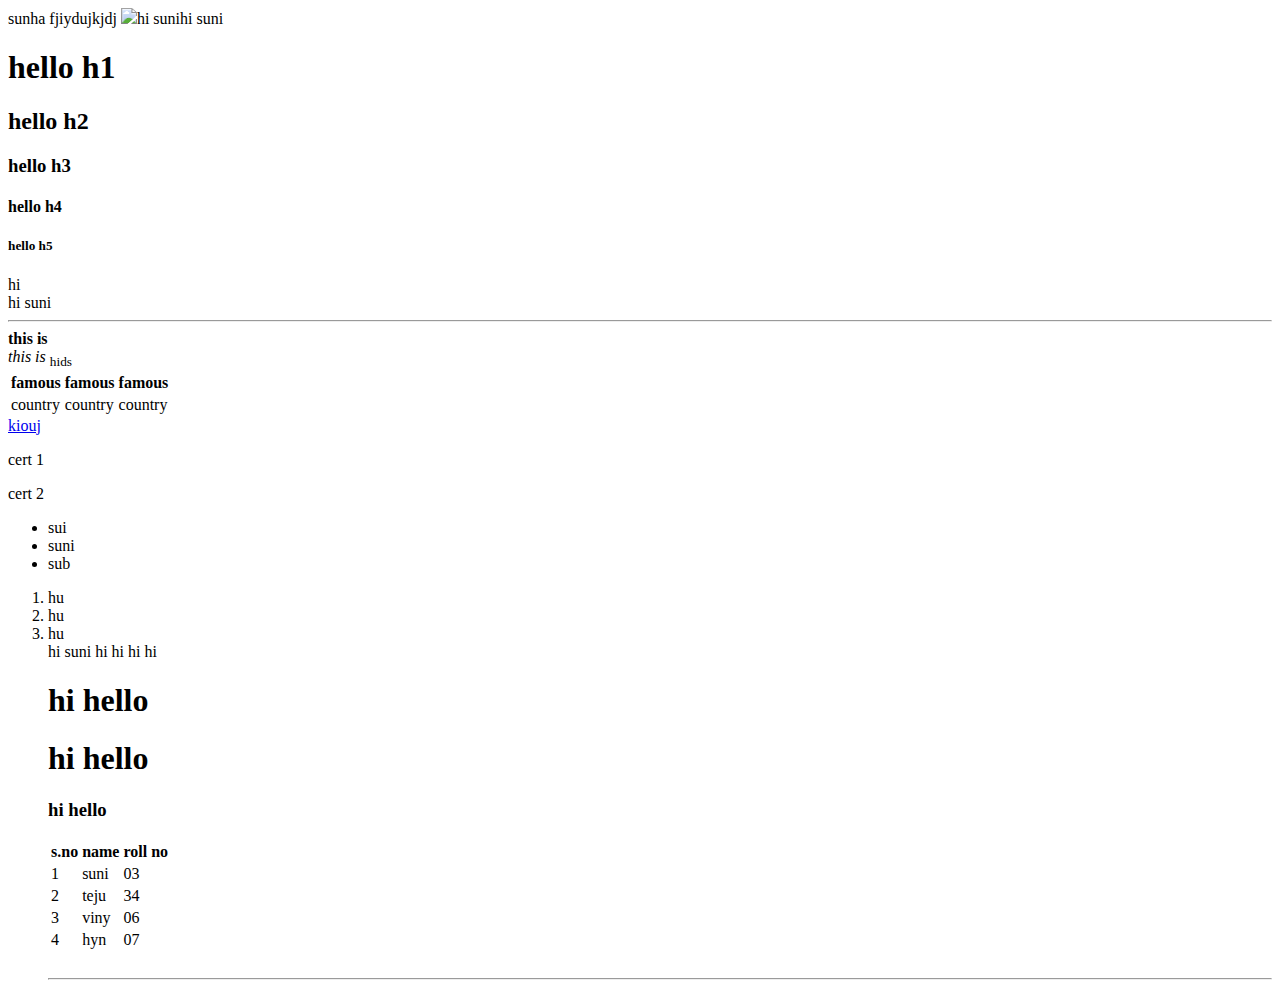
==== index.html @ e41479e4 "my third commit" ====
<!DOCTYPE html>
<html>
<head>
	<title>PRACTICE</title>
</head>
<body>
<div>
sunha fjiydujkjdj
<img src="https://images.pexels.com/photos/1875480/pexels-photo-1875480.jpeg?auto=compress&cs=tinysrgb&dpr=1&w=500"><span>hi suni</span><span>hi suni</span>
</div>
<h1>hello h1</h1>
<h2>hello h2</h2>
<h3>hello h3</h3>
<h4>hello h4</h4>
<h5>hello h5</h5>
<span>hi</span><br>
<span>hi suni</span><hr>
<b>this is</b><br>
<i>this is</i>
<sub>hids</sub>
<table>
	<tr>
		<th>famous</th><th>famous</th><th>famous</th>

		</tr>
<td>country</td><td>country</td><td>country</td>

	</tr>
</table>
<a href="https://images.pexels.com/photos/788200/pexels-photo-788200.jpeg?auto=compress&cs=tinysrgb&dpr=1&w=500" target="blank">kiouj</a>
<p>cert 1</p>
<p>cert 2</p>
<ul>
	<li>sui</li>
	<li>suni</li>

	<li>sub</li>
</ul>
<ol>
	<li>hu</li>
	<li>hu</li>
	<li>hu</li>
<span>hi suni</span>
<span>hi </span>
<span>hi hi hi</span>
<h1>hi hello </h1>
<h1>hi hello</h1>
<h3>hi hello</h3>
<table>
	<tr>
		<th>s.no</th>
		<th>name</th>
		<th>roll no</th>

	</tr>
	<tr>
		<td>1</td>
		<td>suni</td>
		<td>03</td>
	</tr>
	<tr>
		<td>2</td>
		<td>teju</td>
		<td>34</td>
	</tr>
	<tr>
		<td>3</td>
		<td>viny</td>
		<td>06</td>
	</tr>
	<tr>
		<td>4</td>
		<td>hyn</td>
		<td>07</td>
	</tr>
</table>
<img src="">
<br>
<hr>
</body>
</html>
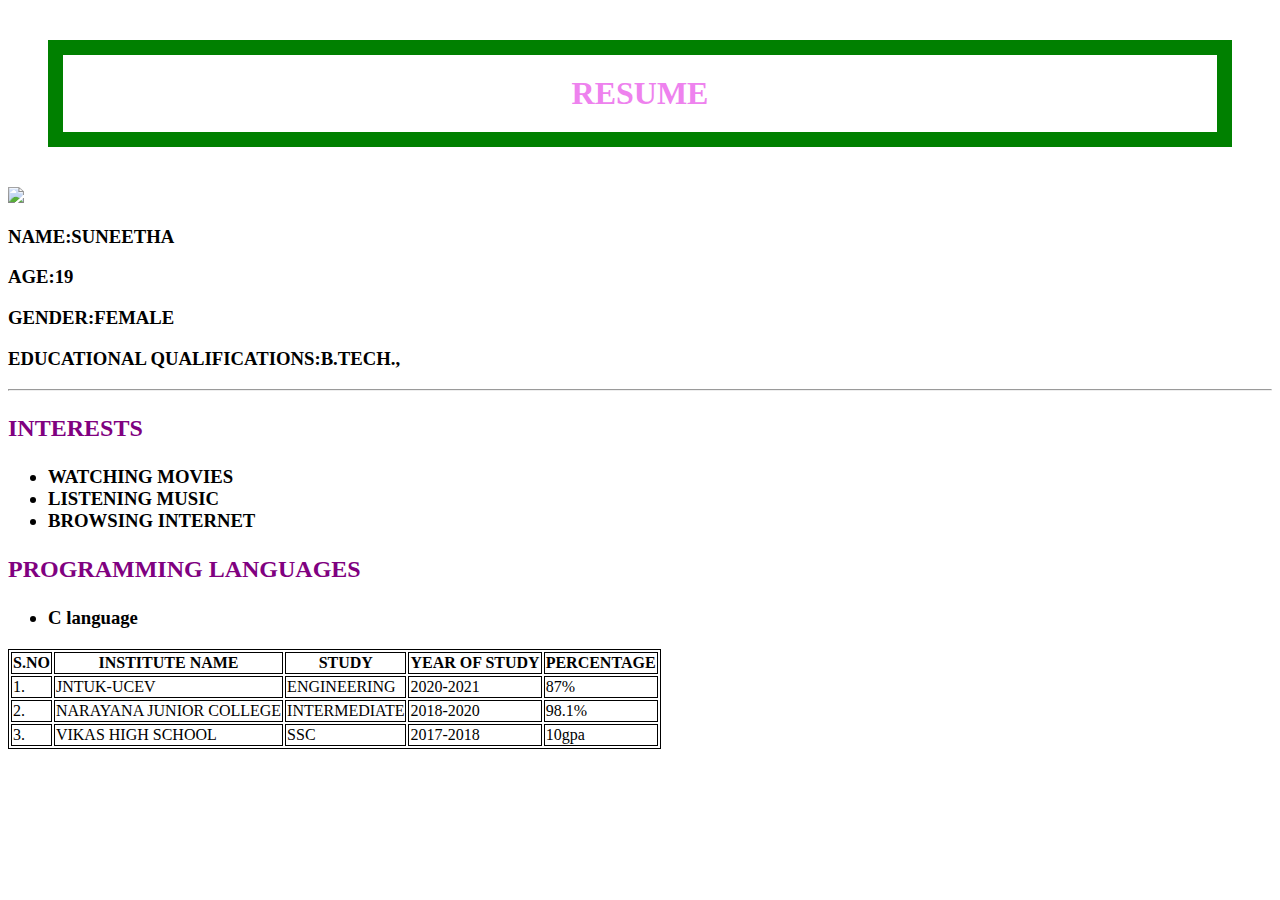
==== commit 1066cffa: "Add files via upload" ====
--- a/index.html
+++ b/index.html
@@ -1,81 +1,94 @@
-<!DOCTYPE html>
-<html>
-<head>
-	<title>PRACTICE</title>
-</head>
-<body>
-<div>
-sunha fjiydujkjdj
-<img src="https://images.pexels.com/photos/1875480/pexels-photo-1875480.jpeg?auto=compress&cs=tinysrgb&dpr=1&w=500"><span>hi suni</span><span>hi suni</span>
-</div>
-<h1>hello h1</h1>
-<h2>hello h2</h2>
-<h3>hello h3</h3>
-<h4>hello h4</h4>
-<h5>hello h5</h5>
-<span>hi</span><br>
-<span>hi suni</span><hr>
-<b>this is</b><br>
-<i>this is</i>
-<sub>hids</sub>
-<table>
-	<tr>
-		<th>famous</th><th>famous</th><th>famous</th>
-
-		</tr>
-<td>country</td><td>country</td><td>country</td>
-
-	</tr>
-</table>
-<a href="https://images.pexels.com/photos/788200/pexels-photo-788200.jpeg?auto=compress&cs=tinysrgb&dpr=1&w=500" target="blank">kiouj</a>
-<p>cert 1</p>
-<p>cert 2</p>
-<ul>
-	<li>sui</li>
-	<li>suni</li>
-
-	<li>sub</li>
-</ul>
-<ol>
-	<li>hu</li>
-	<li>hu</li>
-	<li>hu</li>
-<span>hi suni</span>
-<span>hi </span>
-<span>hi hi hi</span>
-<h1>hi hello </h1>
-<h1>hi hello</h1>
-<h3>hi hello</h3>
-<table>
-	<tr>
-		<th>s.no</th>
-		<th>name</th>
-		<th>roll no</th>
-
-	</tr>
-	<tr>
-		<td>1</td>
-		<td>suni</td>
-		<td>03</td>
-	</tr>
-	<tr>
-		<td>2</td>
-		<td>teju</td>
-		<td>34</td>
-	</tr>
-	<tr>
-		<td>3</td>
-		<td>viny</td>
-		<td>06</td>
-	</tr>
-	<tr>
-		<td>4</td>
-		<td>hyn</td>
-		<td>07</td>
-	</tr>
-</table>
-<img src="">
-<br>
-<hr>
-</body>
+<!DOCTYPE html>
+<html>
+<head>
+	<title>RESUME</title>
+
+</head>
+<style>
+	table,th,td{
+		border: 1px solid black;
+	}
+	h2{
+		color: purple;
+	}
+	h1{
+		text-align: center;
+		color:violet;
+	}
+	h1{
+		padding: 20px;
+		margin: 40px;
+		border:15px solid green;
+	}
+	h2{
+		text-decoration: bold;
+
+	}
+	img{
+		text-align: center;
+	}
+</style>
+<body>
+	
+	<h1>RESUME</h1>
+	<img src="C:\Users\sunit\OneDrive\Pictures\sunihoney.jpeg">
+	<h3>
+		<p>NAME:SUNEETHA</p>
+		<p>AGE:19</p>
+		<p>GENDER:FEMALE</p>
+		<P>EDUCATIONAL QUALIFICATIONS:B.TECH.,</P><hr>
+
+	</h3>
+	<h2><p>INTERESTS</p></h2>
+	<ul><h3>
+		<li>WATCHING MOVIES</li>
+		<li>LISTENING MUSIC</li>
+		<li>BROWSING INTERNET</li>
+	</h3>
+    </ul>
+       <h2><p>PROGRAMMING LANGUAGES</p></h2>
+      <ul>
+      	<h3>
+      	
+      	<li>C language</li>
+
+      </h3>
+      </ul>
+      <table>
+      	<h2><tr>
+      		<th>S.NO</th>
+      		<th>INSTITUTE NAME</th>
+      		<th>STUDY</th>
+      		<th>YEAR OF STUDY</th>
+      		<th>PERCENTAGE</th>
+      	</tr>
+      	</h2>
+      	<tr><h3>
+      		<td>1.</td>
+      		<td>JNTUK-UCEV</td>
+      		<td>ENGINEERING</td>
+      		<td>2020-2021</td>
+      		<td>87%</td>
+      	</h2>
+      	</tr>
+      	<h2><tr>
+      		<td>2.</td>
+      		<td>NARAYANA JUNIOR COLLEGE</td>
+      		<td>INTERMEDIATE</td>
+      		<td>2018-2020</td>
+      		<td>98.1%</td>
+        </tr>
+    </h3>
+    <h3><tr>
+    	<td>3.</td>
+    	<td>VIKAS HIGH SCHOOL</td>
+    	<td>SSC</td>
+    	<td>2017-2018</td>
+    	<td>10gpa</td>
+    </tr>
+    </h3>
+    </table>
+
+
+</body>
 </html>